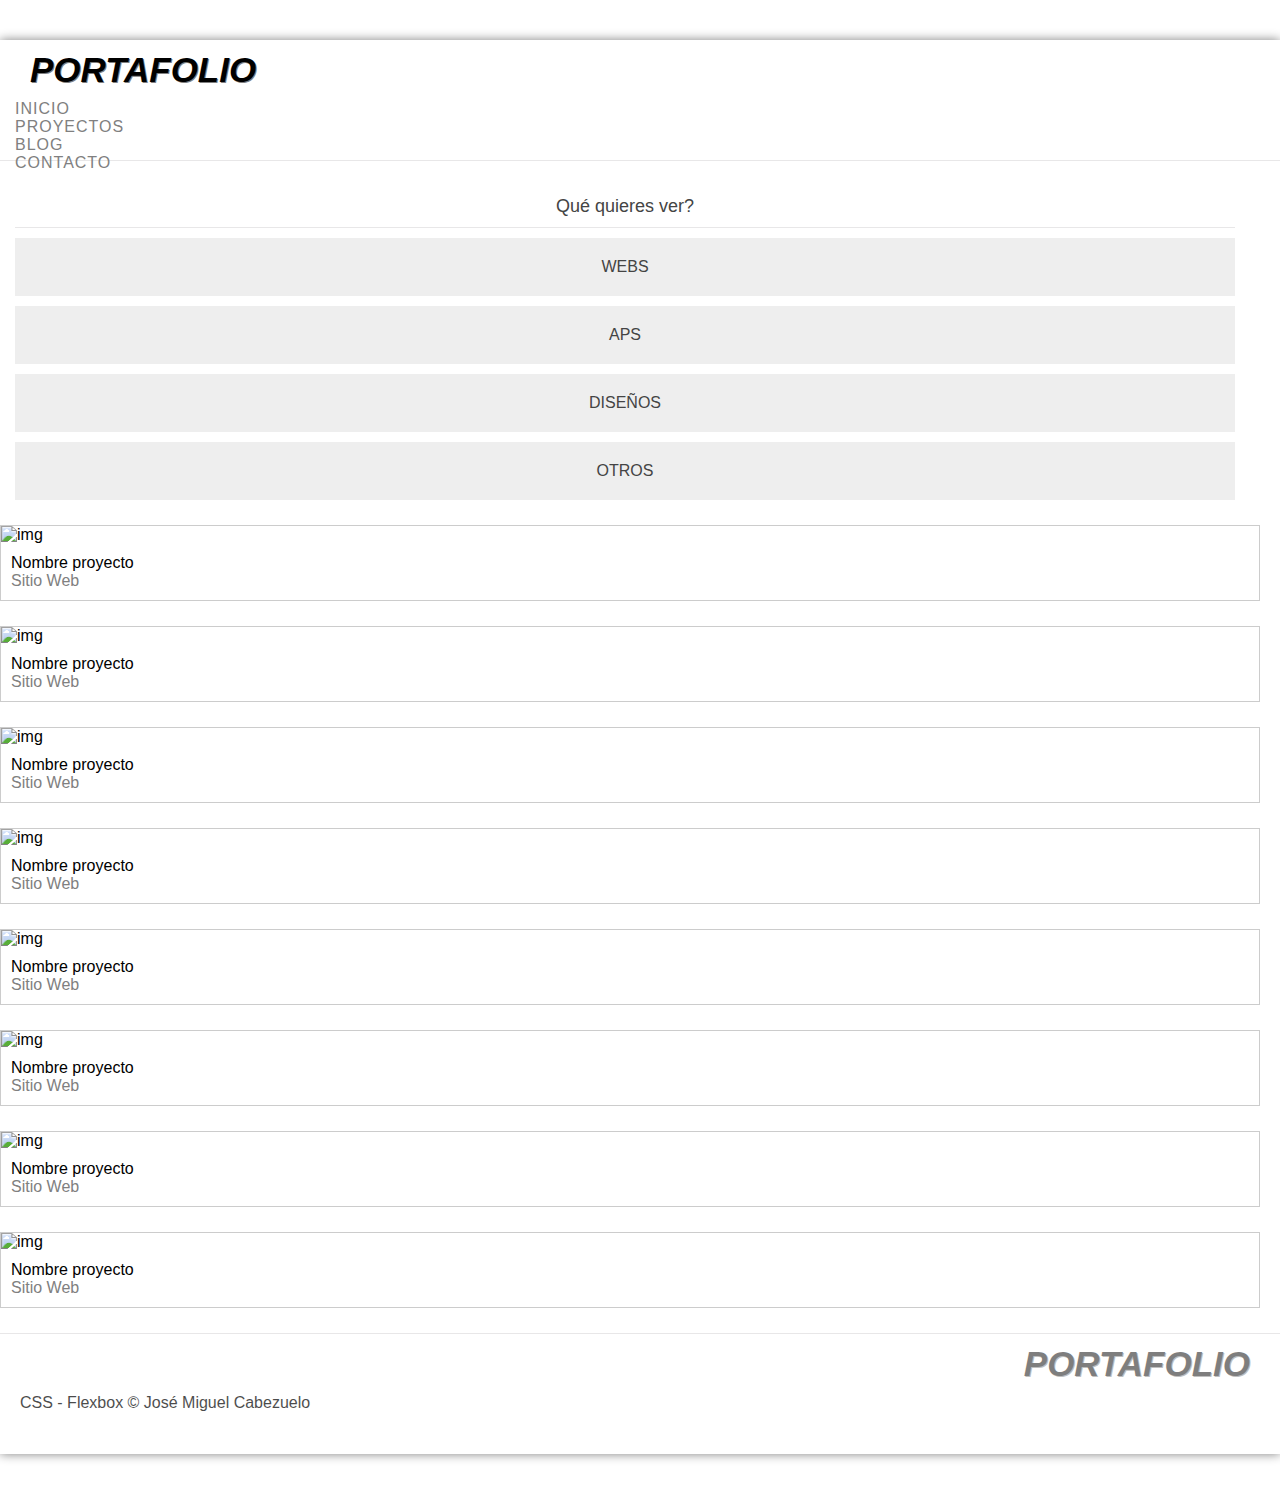
==== 04-MaquetacionFlex/index.html @ 2728836f "clase 08/10/2024" ====
<!DOCTYPE html>
<html lang="es">
<head>
    <meta charset="UTF-8">
    <meta name="viewport" content="width=device-width, initial-scale=1.0">
    <title>Maquetación Flex</title>
    <link rel="stylesheet" href="estilos.css">
</head>
<body>
    <!-- Inicio contenedor principal -->
    <section class="container">
        <!-- Inicio cabecera -->
        <header class="container__header">
            <div class="container__logo">
                <h1>Portafolio</h1>
            </div>
            <nav class="header__menu">
                <ul class="menu__list">
                    <li><a href="#">Inicio</a></li>
                    <li><a href="#">Proyectos</a></li>
                    <li><a href="#">Blog</a></li>
                    <li><a href="#">Contacto</a></li>
                </ul>
            </nav>
        </header>
        <!-- Fin cabecera -->
        <!-- Inicio contenido  -->
        <section class="content">
            <aside class="content__lateral">
                <h2 class="lateral__title">Qué quieres ver?</h2>
                <ul class="lateral__list">
                    <li><a href="#">Webs</a></li>
                    <li><a href="#">Aps</a></li>
                    <li><a href="#">Diseños</a></li>
                    <li><a href="#">Otros</a></li>
                </ul>
            </aside>
            <div class="content__projects">
                <article class="projects__project">
                    <div class="projects__image-wrap">
                        <img src="https://via.placeholder.com/250x100" alt="img">
                    </div>
                    <div class="projects__project-info">
                        <a href="#">Nombre proyecto</a>
                        <p>Sitio Web</p>
                    </div>
                </article>
                <article class="projects__project">
                    <div class="projects__image-wrap">
                        <img src="https://via.placeholder.com/250x100" alt="img">
                    </div>
                    <div class="projects__project-info">
                        <a href="#">Nombre proyecto</a>
                        <p>Sitio Web</p>
                    </div>
                </article>
                <article class="projects__project">
                    <div class="projects__image-wrap">
                        <img src="https://via.placeholder.com/250x100" alt="img">
                    </div>
                    <div class="projects__project-info">
                        <a href="#">Nombre proyecto</a>
                        <p>Sitio Web</p>
                    </div>
                </article>
                <article class="projects__project">
                    <div class="projects__image-wrap">
                        <img src="https://via.placeholder.com/250x100" alt="img">
                    </div>
                    <div class="projects__project-info">
                        <a href="#">Nombre proyecto</a>
                        <p>Sitio Web</p>
                    </div>
                </article>
                <article class="projects__project">
                    <div class="projects__image-wrap">
                        <img src="https://via.placeholder.com/250x100" alt="img">
                    </div>
                    <div class="projects__project-info">
                        <a href="#">Nombre proyecto</a>
                        <p>Sitio Web</p>
                    </div>
                </article>
                <article class="projects__project">
                    <div class="projects__image-wrap">
                        <img src="https://via.placeholder.com/250x100" alt="img">
                    </div>
                    <div class="projects__project-info">
                        <a href="#">Nombre proyecto</a>
                        <p>Sitio Web</p>
                    </div>
                </article>
                <article class="projects__project">
                    <div class="projects__image-wrap">
                        <img src="https://via.placeholder.com/250x100" alt="img">
                    </div>
                    <div class="projects__project-info">
                        <a href="#">Nombre proyecto</a>
                        <p>Sitio Web</p>
                    </div>
                </article>
                <article class="projects__project">
                    <div class="projects__image-wrap">
                        <img src="https://via.placeholder.com/250x100" alt="img">
                    </div>
                    <div class="projects__project-info">
                        <a href="#">Nombre proyecto</a>
                        <p>Sitio Web</p>
                    </div>
                </article>
            </div>
        </section>
        <!-- Fin contenido  -->
        <footer class="content__footer">
            <div class="footer__logoFooter">Portafolio</div>
            <div class="footer__info">CSS - Flexbox &copy; José Miguel Cabezuelo</div>
        </footer>
    </section>
    <!-- Fin contenedor principal -->
</body>
</html>
---- 04-MaquetacionFlex/estilos.css ----
*{
    text-decoration: none;
    margin: 0px;
    padding: 0px;
    font-family: sans-serif,Arial, Helvetica;
}
.container{
    width: 100%;
    height: auto;
    margin: 0px auto;
    border: 1px solid lightgrey 0.8; 
    box-shadow: 0px 0px 10px gray;
    margin: 40px 0px 40px;
    min-height: 600px;
}
.container__header{
    /* Añadir aquí Flex y Align y/o justify */


    height: 120px;
    border-bottom: 1px solid rgba(226,225,226, 0.8);    
}

.container__logo{
    /* Añadir aquí Flex */
    
    padding: 10px;
    margin-left: 20px;
    color: black;
    text-shadow: 1px 1px 0px gray;
    text-transform: uppercase;
}
/* flex-grow: 0  --> valor por defecto y así cada caja ocupa el espacio que toque. */
/* flex-grow: 1  --> cada elemento ocupa el mismo espacio del tamaño disponible. */
.container__logo h1{
    font-family: Helvetica, Arial, sans-serif;
    font-style: italic;
    font-weight: 900;
    font-size: 35px;
}

.header__menu{
    /* Añadir aquí Flex */


    height: 100%;
}
.menu__list{
    /* Añadir aquí Flex y Align y/o justify */


    height: 100%;
    list-style: none;
}
.menu__list a{
    text-transform: uppercase;
    color: gray;
    font-weight: blod;
    letter-spacing: 1px;
    padding: 15px;
    transition: all 500ms;
    -webkit-transition: all 500ms;
    -moz-transition: all 500ms;
    -ms-transition: all 500ms;
    -o-transition: all 500ms;
}
.menu__list a:hover{
    background-color: #ccc;
    color: white;
}
/* contenido */
.content{
    /* Añadir aquí Flex y Align y/o justify */


    margin-top: 20px;
    margin-bottom: 20px;
}
.content__projects{
    /* Añadir aquí Flex y Align y/o justify */


}
.projects__project{
    /* Añadir aquí Flex */


    margin-bottom: 25px;
    margin-right: 20px;
    border: 1px solid #ccc;
}
.projects__project img{
    width: 100%;
}
.projects__project-info{
    padding: 10px;
}
.projects__project-info a{
    font-size: 16px;
    color: black;
    transition: all 500ms;
    -webkit-transition: all 500ms;
    -moz-transition: all 500ms;
    -ms-transition: all 500ms;
    -o-transition: all 500ms;
}
.projects__project-info a:hover{
    color: green;
}
.projects__project-info p{
    font-size: 16px;
    color: gray;
    transition: all 500ms;
    -webkit-transition: all 500ms;
    -moz-transition: all 500ms;
    -ms-transition: all 500ms;
    -o-transition: all 500ms;
}
/* barra lateral */
.content__lateral{
    /* Añadir aquí Flex */


    margin-right: 30px;
    padding: 15px;
}
.lateral__title{
    display: block;
    width: 100%;
    font-size: 18px;
    font-weight: 100;
    color: #444;
    padding-bottom: 10px;
    margin-bottom: 10px;
    border-bottom: 1px solid rgba(226,225,226, 0.8);
    text-align: center;
}
.lateral__list{
    list-style: none;
}
.lateral__list li{
    padding-bottom: 10px;
}
.lateral__list a{
    display: block;
    padding: 20px;
    background-color: #eee;
    color: #444;
    text-align: center;
    text-transform: uppercase;
    transition: all 1s;
    -webkit-transition: all 1s;
    -moz-transition: all 1s;
    -ms-transition: all 1s;
    -o-transition: all 1s;
}
.lateral__list a:hover{
    background-color: #444;
    color: white;
    border-radius: 10%;
    -webkit-border-radius: 10%;
    -moz-border-radius: 10%;
    -ms-border-radius: 10%;
    -o-border-radius: 10%;
}
/* Footer */
.content__footer{
    /* Añadir aquí Flex y Align y/o justify */


    height: 120px;
    border-top: 1px solid rgba(226,225,226, 0.8);
}
.footer__logoFooter{
    /* Añadir aquí Flex y order */


    padding: 10px;
    margin-left: 20px;
    font-family: Helvetica, Arial,  sans-serif;
    font-style: italic;
    font-weight: 900;
    font-size: 35px;
    color: black;
    text-shadow: 1px 1px 0px gray;
    text-transform: uppercase;
    opacity: 0.5;
    text-align: right;
    margin-right: 20px;
}

.footer__info{
    /* Añadir aquí Flex y Order */

    opacity: 0.7;
    margin-left: 20px;
}
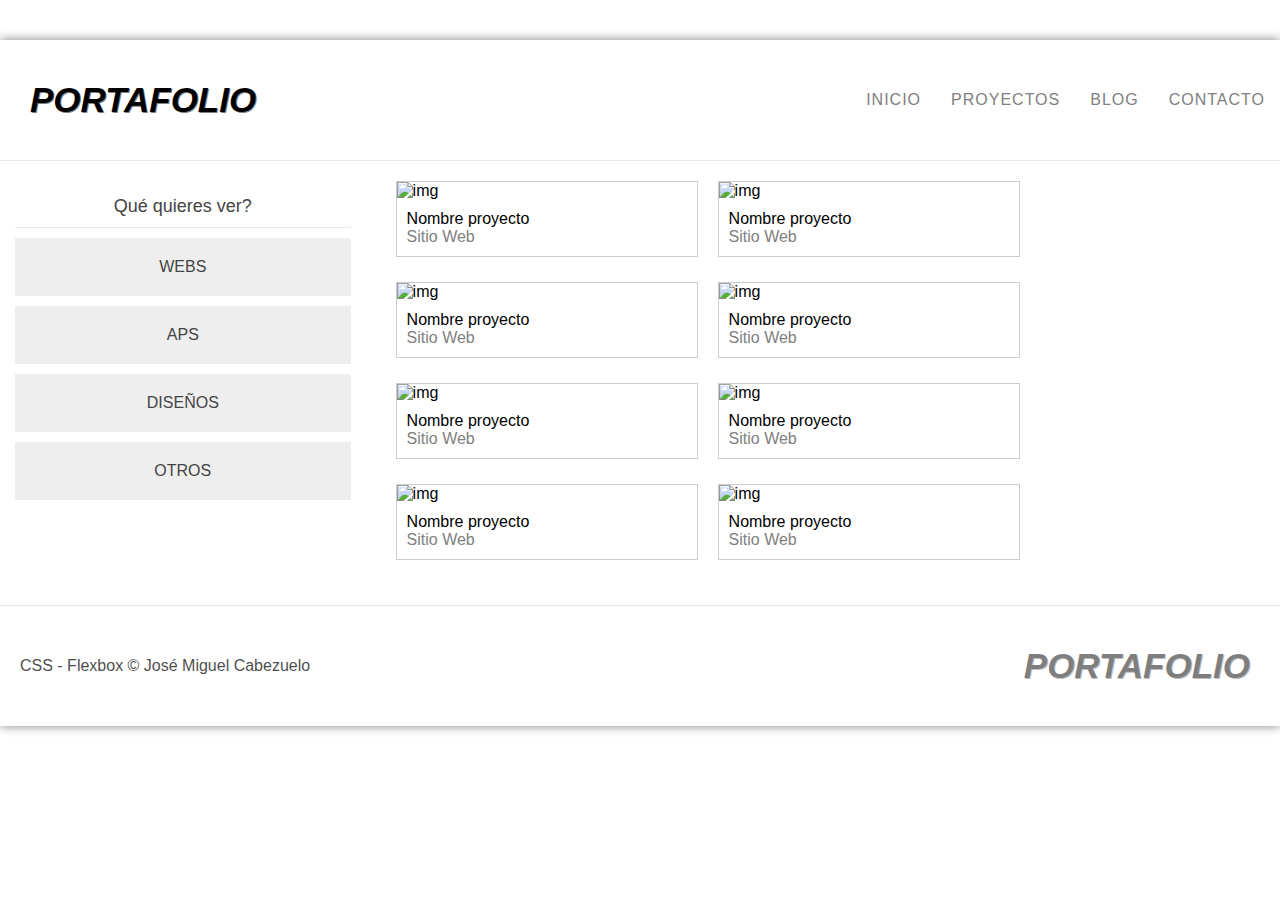
==== commit c08b054f: "clase 22/10/24"" ====
--- a/04-MaquetacionFlex/index.html
+++ b/04-MaquetacionFlex/index.html
@@ -4,14 +4,14 @@
     <meta charset="UTF-8">
     <meta name="viewport" content="width=device-width, initial-scale=1.0">
     <title>Maquetación Flex</title>
-    <link rel="stylesheet" href="estilos.css">
+    <link rel="stylesheet" href="./CSS/estilos.css">
 </head>
 <body>
     <!-- Inicio contenedor principal -->
     <section class="container">
         <!-- Inicio cabecera -->
         <header class="container__header">
-            <div class="container__logo">
+            <div class="header__logo">
                 <h1>Portafolio</h1>
             </div>
             <nav class="header__menu">
--- a/04-MaquetacionFlex/CSS/estilos.css
+++ b/04-MaquetacionFlex/CSS/estilos.css
@@ -0,0 +1,324 @@
+*{
+    text-decoration: none;
+    margin: 0px;
+    padding: 0px;
+    font-family: sans-serif,Arial, Helvetica;
+}
+.container{
+    
+    width: 100%;
+    height: auto;
+    margin: 0px auto;
+    border: 1px solid lightgrey 0.8; 
+    box-shadow: 0px 0px 10px gray;
+    margin: 40px 0px 40px;
+    min-height: 600px;
+}
+.container__header{
+    align-items: center;
+    display: flex;
+    /* Añadir aquí Flex y Align y/o justify */
+    justify-content: space-between; /*Coloca los elementos uno a cada lado de la pagina*/
+    
+    height: 120px;
+    border-bottom: 1px solid rgba(226,225,226, 0.8);    
+}
+
+.header__logo{
+    flex-direction: row;
+    
+    padding: 10px;
+    margin-left: 20px;
+    color: black;
+    text-shadow: 1px 1px 0px gray;
+    text-transform: uppercase;
+}
+/* flex-grow: 0  --> valor por defecto y así cada caja ocupa el espacio que toque. */
+/* flex-grow: 1  --> cada elemento ocupa el mismo espacio del tamaño disponible. */
+.header__logo h1{
+    font-family: Helvetica, Arial, sans-serif;
+    font-style: italic;
+    font-weight: 900;
+    font-size: 35px;
+}
+
+.header__menu{
+    /* Añadir aquí Flex */
+    flex-direction: row;
+    height: 100%;
+}
+.menu__list{
+    display: flex;
+    align-items: center;
+    
+    /* Añadir aquí Flex y Align y/o justify */
+    height: 100%;
+    list-style: none;
+}
+.menu__list a{
+    
+    text-transform: uppercase;
+    color: gray;
+    font-weight: blod;
+    letter-spacing: 1px;
+    padding: 15px;
+    transition: all 500ms;
+    -webkit-transition: all 500ms;
+    -moz-transition: all 500ms;
+    -ms-transition: all 500ms;
+    -o-transition: all 500ms;
+}
+.menu__list a:hover{
+    background-color: #ccc;
+    color: white;
+}
+/* contenido */
+.content{
+    /* Añadir aquí Flex y Align y/o justify */
+    display: flex;
+    flex-direction: row;
+    margin-top: 20px;
+    margin-bottom: 20px;
+}
+.content__projects{
+    /* Añadir aquí Flex y Align y/o justify */
+    display: flex;
+    flex-wrap: wrap;
+    align-items: center;
+    
+}
+.projects__project{
+    /* Añadir aquí Flex */
+    flex-direction: column;
+    flex-basis: 300px;
+
+    justify-content: space-between; /*Ajusta el cointenido al tamaño disponible*/
+    margin-bottom: 25px;
+    margin-right: 20px;
+    border: 1px solid #ccc;
+    
+}
+.projects__project img{
+    width: 100%;
+    
+}
+.projects__project-info{
+    padding: 10px;
+}
+.projects__project-info a{
+    font-size: 16px;
+    color: black;
+    transition: all 500ms;
+    -webkit-transition: all 500ms;
+    -moz-transition: all 500ms;
+    -ms-transition: all 500ms;
+    -o-transition: all 500ms;
+}
+.projects__project-info a:hover{
+    color: green;
+}
+.projects__project-info p{
+    font-size: 16px;
+    color: gray;
+    transition: all 500ms;
+    -webkit-transition: all 500ms;
+    -moz-transition: all 500ms;
+    -ms-transition: all 500ms;
+    -o-transition: all 500ms;
+}
+/* barra lateral */
+.content__lateral{
+   /* Añadir aquí Flex */
+    flex-direction: column;
+    flex-basis: 500px;
+
+    margin-right: 30px;
+    padding: 15px;
+}
+.lateral__title{
+    display: block;
+    width: 100%;
+    font-size: 18px;
+    font-weight: 100;
+    color: #444;
+    padding-bottom: 10px;
+    margin-bottom: 10px;
+    border-bottom: 1px solid rgba(226,225,226, 0.8);
+    text-align: center;
+}
+.lateral__list{
+    list-style: none;
+}
+.lateral__list li{
+    padding-bottom: 10px;
+}
+
+.lateral__list a{
+    display: block;
+    padding: 20px;
+    background-color: #eee;
+    color: #444;
+    text-align: center;
+    text-transform: uppercase;
+    transition: all 1s;
+    -webkit-transition: all 1s;
+    -moz-transition: all 1s;
+    -ms-transition: all 1s;
+    -o-transition: all 1s;
+}
+.lateral__list a:hover{
+    background-color: #444;
+    color: white;
+    border-radius: 10%;
+    -webkit-border-radius: 10%;
+    -moz-border-radius: 10%;
+    -ms-border-radius: 10%;
+    -o-border-radius: 10%;
+}
+/* Footer */
+.content__footer{
+    display: flex;
+    flex-direction: row;
+    align-items: center;
+    justify-content: space-between;
+
+    /* Añadir aquí Flex y Align y/o justify */
+
+
+    height: 120px;
+    border-top: 1px solid rgba(226,225,226, 0.8);
+}
+.footer__logoFooter{
+    /* Añadir aquí Flex y order */
+    order: 2;
+    padding: 10px;
+    margin-left: 20px;
+    font-family: Helvetica, Arial,  sans-serif;
+    font-style: italic;
+    font-weight: 900;
+    font-size: 35px;
+    color: black;
+    text-shadow: 1px 1px 0px gray;
+    text-transform: uppercase;
+    opacity: 0.5;
+    text-align: right;
+    margin-right: 20px;
+}
+
+.footer__info{
+    /* Añadir aquí Flex y Order */
+    order: 1;
+    opacity: 0.7;
+    margin-left: 20px;
+}
+
+/* REPONSIVO */
+@media (max-width: 1200px){
+    
+    .header__logo{
+        flex-basis: 50%; /*de ancho*/;
+    }
+     
+    .header__menu{
+        flex-basis: 45%; /*de ancho*/;
+    }
+}
+
+@media (max-width: 950px){
+    .header__logo{
+        flex-basis: 40%; /*de ancho*/;
+    
+    }
+     
+    .header__menu{
+        flex-basis: 55%; /*de ancho*/;
+    }
+}
+
+@media (max-width: 825px){
+    .container__header{
+        display: flex;
+        flex-direction: column;
+        flex-basis: 100%;
+   }
+    .header__logo{
+        text-align: center; 
+        flex-basis: 100%;
+    }
+     
+    .menu__list{
+        align-items: flex-start;
+        margin-top: 10px;
+    }
+
+    .content__lateral{
+        /* Añadir aquí Flex */
+        flex-basis: 100%;
+        display: flex;
+         flex-direction: column;
+         margin-right: 0px;
+         
+    }
+
+    .content__projects{
+        display: flex;
+        flex-basis: 100%;
+        justify-content: center;
+    }
+
+    .content{
+        /* Añadir aquí Flex y Align y/o justify */
+        display: flex;
+        flex-direction: column;
+        flex-basis: 100%;
+    }
+    .lateral__list{
+        display: flex;
+        flex-flow: row;
+        flex-basis: 100%;
+        justify-content: space-between;
+    }
+    .lateral__list li{
+        width: 100%;
+        margin: 10px;
+    }
+
+    /*FOOTER*/
+    .content__footer{
+        display: flex;
+        flex-direction: column;
+        align-items: center;
+        justify-content: space-between;
+    
+        /* Añadir aquí Flex y Align y/o justify */
+    
+    
+        height: 120px;
+        border-top: 1px solid rgba(226,225,226, 0.8);
+    }
+    .footer__logoFooter{
+        /* Añadir aquí Flex y order */
+        opacity: 0.5;
+        flex-grow: 1;
+        flex-basis: auto; /*de ancho*/
+        order: 1;
+        text-align: right;
+        margin-right: 20px;
+    }
+    
+    .footer__info{
+        /* Añadir aquí Flex y Order */
+        flex-grow: 1;
+        order: 2;
+        margin-left: 0px;
+    }
+}
+
+@media (max-width: 802px){
+    
+}
+
+/* Vista Movil */
+@media (max-width: 625px){
+    
+}